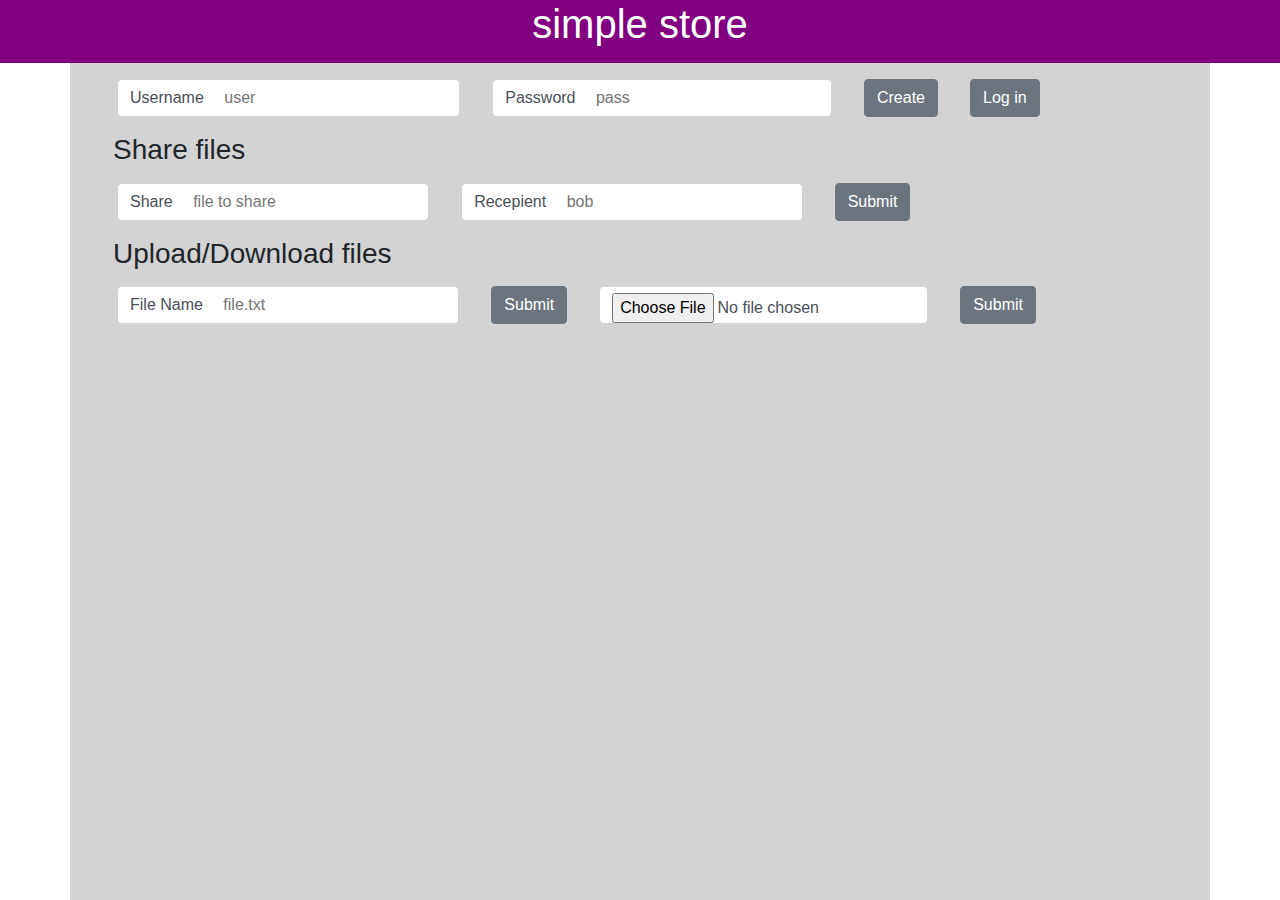
==== webserver/templates/index.html @ a79f6b33 "made index.html" ====
<!DOCTYPE html>
<!DOCTYPE html>
<html>
<head>
	<meta charset="utf-8">
	<title>simple store</title>
	<link rel="stylesheet" href="https://stackpath.bootstrapcdn.com/bootstrap/4.4.1/css/bootstrap.min.css" integrity="sha384-Vkoo8x4CGsO3+Hhxv8T/Q5PaXtkKtu6ug5TOeNV6gBiFeWPGFN9MuhOf23Q9Ifjh" crossorigin="anonymous">
	<script src="https://ajax.googleapis.com/ajax/libs/jquery/3.4.1/jquery.min.js"></script>
	<style type="text/css">
		* {
			padding:0;
			margin:0;
			border:0;
		}
		#warning {
			display: none;
			color: red;
		}
		#header {
			text-align:center;
			width: 100wh;
			height: 7vh;
			background-color: purple;
		}
		.form-inline {
			padding: 1em;
		}
		.form-inline * {
			margin: 0 1em;
		}
		h1 {
			size: 5vh;
			color: white;
		}
		h3 {
			margin: 0 1em;
		}
	</style>
	<script type="text/javascript" src="index.js"></script>

</head>
<body>
	<div id="header">
		<h1>simple store</h1>
	</div>
	<div class="container" style="background-color: lightgrey; height: 93vh">
		<form class="form-inline">
			<label class="form-control">Username <input type="text" name="username" id="username" placeholder="user"></label>
			<label class="form-control">Password <input type="Password" name="Password" id="Password" placeholder="pass"></label>
			<button onclick="req('create')" class="btn btn-secondary">Create</button>
			<button onclick="req('login')" class="btn btn-secondary">Log in</button>
		</form>
		<h3>Share files</h2>
		<form class="form-inline">
			<label class="form-control">Share <input type="text" name="file_share" id="file_share" placeholder="file to share"></label>
			<label class="form-control">Recepient <input type="text" name="recip" id="recip" placeholder="bob"></label>
			<button onclick="req('share')" class="btn btn-secondary">Submit</button>
		</form>
		<h3>Upload/Download files</h2>
		<form class="form-inline">
			<label class="form-control">File Name <input type="text" name="file" id="file" placeholder="file.txt"></label>
			<button onclick="req('download')" class="btn btn-secondary">Submit</button>
			<input class="form-control" id = "fileupload" type = "file" />
			<button onclick="req('upload')" class="btn btn-secondary">Submit</button>
		</form>
		<p id="warning">Please enter login credentials!</p>
	</div>
</body>
</html>
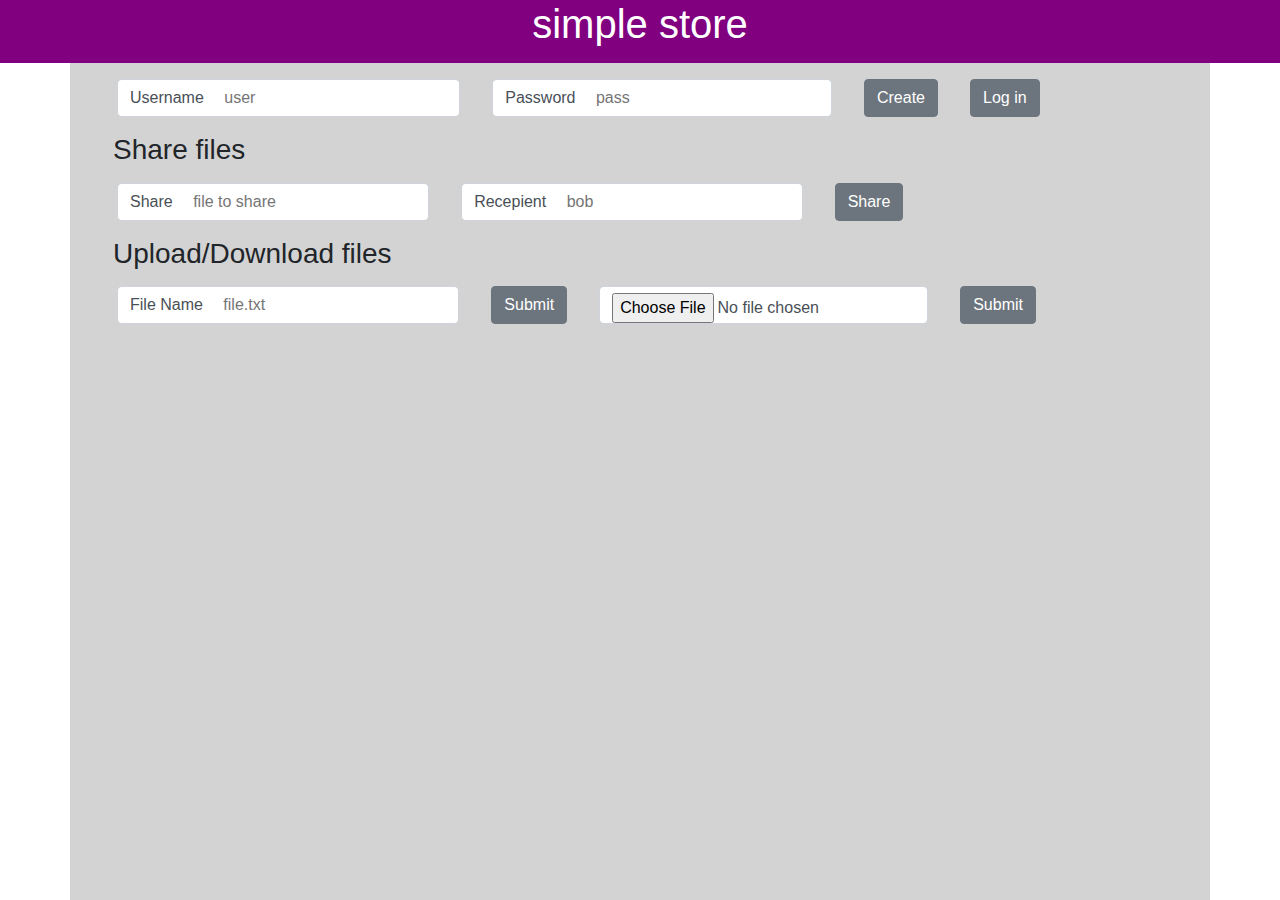
==== commit 9f2d7e1f: "Index.html is working for everything but file actions" ====
--- a/webserver/templates/index.html
+++ b/webserver/templates/index.html
@@ -1,26 +1,38 @@
-<!DOCTYPE html>
 <!DOCTYPE html>
 <html>
 <head>
 	<meta charset="utf-8">
 	<title>simple store</title>
-	<link rel="stylesheet" href="https://stackpath.bootstrapcdn.com/bootstrap/4.4.1/css/bootstrap.min.css" integrity="sha384-Vkoo8x4CGsO3+Hhxv8T/Q5PaXtkKtu6ug5TOeNV6gBiFeWPGFN9MuhOf23Q9Ifjh" crossorigin="anonymous">
+	<link rel="stylesheet" href="https://stackpath.bootstrapcdn.com/bootstrap/4.4.1/css/bootstrap.min.css" integrity="sha384-Vkoo8x4CGsO3+Hhxv8T/Q5PaXtkKtu6ug5TOeNV6gBiFeWPGFN9MuhOf23Q9Ifjh" crossorigin="anonymous"/>
 	<script src="https://ajax.googleapis.com/ajax/libs/jquery/3.4.1/jquery.min.js"></script>
+	<script type="text/javascript" src="../static/js/main.js"></script>
 	<style type="text/css">
 		* {
 			padding:0;
 			margin:0;
 			border:0;
 		}
-		#warning {
+		#warning, #warning2 {
 			display: none;
 			color: red;
+		}
+		#login {
+			display: none;
+			color: green;
+		}
+		#create {
+			display: none;
+			color: black;
 		}
 		#header {
 			text-align:center;
 			width: 100wh;
 			height: 7vh;
 			background-color: purple;
+		}
+		#done {
+			display: none;
+			color: black;
 		}
 		.form-inline {
 			padding: 1em;
@@ -36,7 +48,6 @@
 			margin: 0 1em;
 		}
 	</style>
-	<script type="text/javascript" src="index.js"></script>
 
 </head>
 <body>
@@ -44,26 +55,30 @@
 		<h1>simple store</h1>
 	</div>
 	<div class="container" style="background-color: lightgrey; height: 93vh">
-		<form class="form-inline">
+		<form class="form-inline" method="POST">
 			<label class="form-control">Username <input type="text" name="username" id="username" placeholder="user"></label>
 			<label class="form-control">Password <input type="Password" name="Password" id="Password" placeholder="pass"></label>
-			<button onclick="req('create')" class="btn btn-secondary">Create</button>
-			<button onclick="req('login')" class="btn btn-secondary">Log in</button>
+			<p onclick="send_create('newUser')" class="btn btn-secondary">Create</p>
+			<p onclick="send_login('login')" class="btn btn-secondary">Log in</p>
 		</form>
 		<h3>Share files</h2>
-		<form class="form-inline">
+		<form class="form-inline" method="POST">
 			<label class="form-control">Share <input type="text" name="file_share" id="file_share" placeholder="file to share"></label>
 			<label class="form-control">Recepient <input type="text" name="recip" id="recip" placeholder="bob"></label>
-			<button onclick="req('share')" class="btn btn-secondary">Submit</button>
+			<p onclick="send_share('share')" class="btn btn-secondary">Share</p>
 		</form>
 		<h3>Upload/Download files</h2>
-		<form class="form-inline">
+		<form class="form-inline" method="POST">
 			<label class="form-control">File Name <input type="text" name="file" id="file" placeholder="file.txt"></label>
-			<button onclick="req('download')" class="btn btn-secondary">Submit</button>
+			<p onclick="//send_req('download')" class="btn btn-secondary">Submit</p>
 			<input class="form-control" id = "fileupload" type = "file" />
-			<button onclick="req('upload')" class="btn btn-secondary">Submit</button>
+			<p onclick="//send_req('upload')" class="btn btn-secondary">Submit</p>
 		</form>
-		<p id="warning">Please enter login credentials!</p>
+		<p id="warning">Please enter valid login credentials!</p>
+		<p id="warning2">Missing Fields for that Input!</p>
+		<p id="login">You're Logged In!</p>
+		<p id="create">Account created!</p>
+		<p id="done">Done!</p>
 	</div>
 </body>
 </html>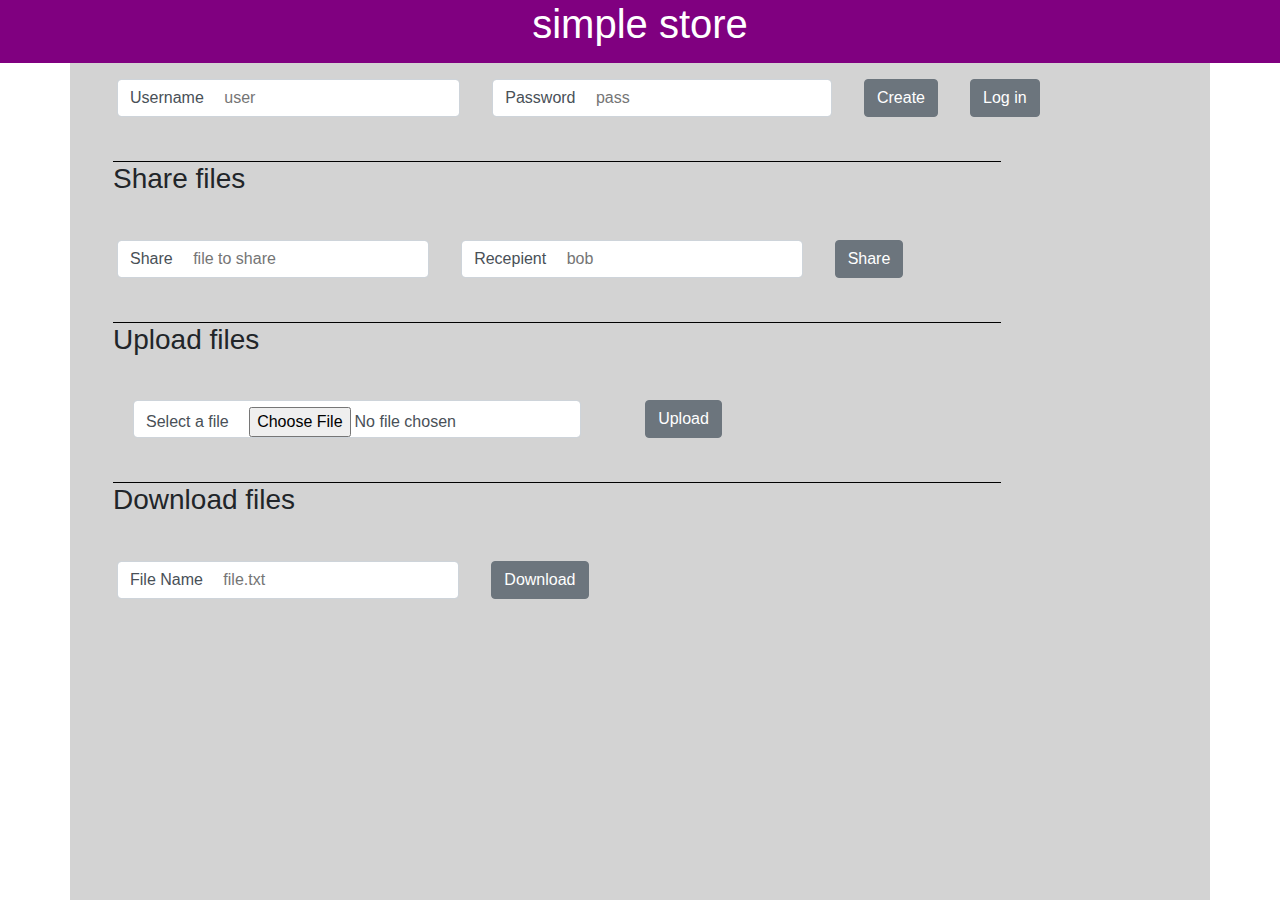
==== commit 9a9479e7: "file upload on gui" ====
--- a/webserver/templates/index.html
+++ b/webserver/templates/index.html
@@ -45,7 +45,11 @@
 			color: white;
 		}
 		h3 {
-			margin: 0 1em;
+			margin: 1em;
+			width: 80%;
+			border-top-style: solid;
+			border-top-width: .5px;
+			border-color: black;
 		}
 	</style>
 
@@ -67,12 +71,21 @@
 			<label class="form-control">Recepient <input type="text" name="recip" id="recip" placeholder="bob"></label>
 			<p onclick="send_share('share')" class="btn btn-secondary">Share</p>
 		</form>
-		<h3>Upload/Download files</h2>
+		<h3>Upload files</h2>
+		<form id="upload-file" class="form-inline" method="post" enctype="multipart/form-data">
+		    <fieldset>
+		        <label class="form-control" for="file">Select a file
+			        <input name="file" type="file">
+			    </label>
+		    </fieldset>
+		    <fieldset>
+		        <p id="upload-file-btn" class="btn btn-secondary" onclick="file_upload()">Upload</button>
+		    </fieldset>
+		</form>
+		<h3>Download files</h2>
 		<form class="form-inline" method="POST">
 			<label class="form-control">File Name <input type="text" name="file" id="file" placeholder="file.txt"></label>
-			<p onclick="//send_req('download')" class="btn btn-secondary">Submit</p>
-			<input class="form-control" id = "fileupload" type = "file" />
-			<p onclick="//send_req('upload')" class="btn btn-secondary">Submit</p>
+			<p onclick="//send_req('upload')" class="btn btn-secondary">Download</p>
 		</form>
 		<p id="warning">Please enter valid login credentials!</p>
 		<p id="warning2">Missing Fields for that Input!</p>
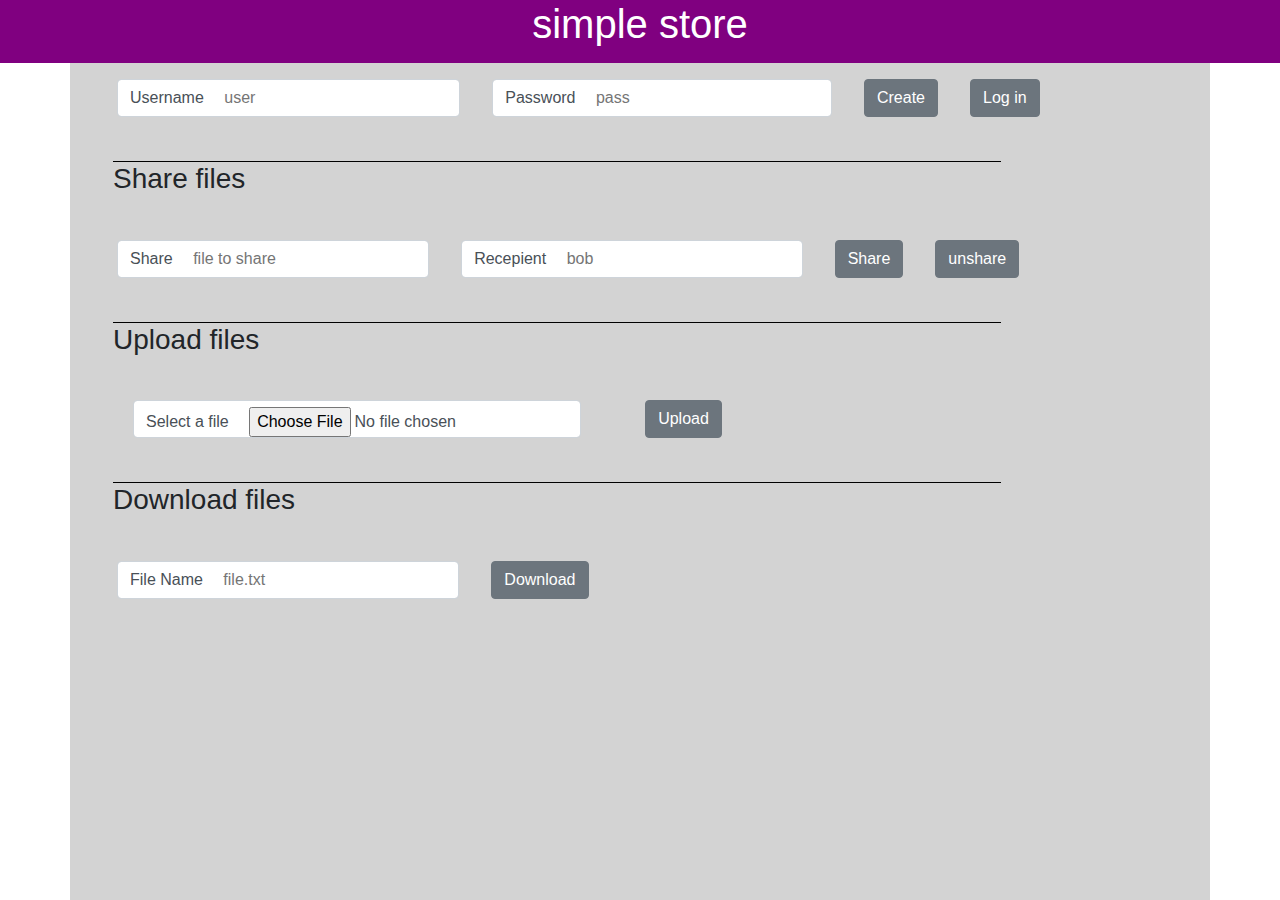
==== commit 578791f9: "Cleaned up some of the design" ====
--- a/webserver/templates/index.html
+++ b/webserver/templates/index.html
@@ -12,13 +12,16 @@
 			margin:0;
 			border:0;
 		}
-		#warning, #warning2 {
+		#warning, #warning2, #warning3 {
 			display: none;
 			color: red;
 		}
 		#login {
 			display: none;
 			color: green;
+		}
+		#file_to_download {
+			display: none;
 		}
 		#create {
 			display: none;
@@ -70,6 +73,7 @@
 			<label class="form-control">Share <input type="text" name="file_share" id="file_share" placeholder="file to share"></label>
 			<label class="form-control">Recepient <input type="text" name="recip" id="recip" placeholder="bob"></label>
 			<p onclick="send_share('share')" class="btn btn-secondary">Share</p>
+			<p onclick="send_unshare('unshare')" class="btn btn-secondary">unshare</p>
 		</form>
 		<h3>Upload files</h2>
 		<form id="upload-file" class="form-inline" method="post" enctype="multipart/form-data">
@@ -85,10 +89,12 @@
 		<h3>Download files</h2>
 		<form class="form-inline" method="POST">
 			<label class="form-control">File Name <input type="text" name="file" id="file" placeholder="file.txt"></label>
-			<p onclick="//send_req('upload')" class="btn btn-secondary">Download</p>
+			<p onclick="file_download()" class="btn btn-secondary">Download</p>
+			<a href="" id="file_to_download" download target="_blank"></a>
 		</form>
 		<p id="warning">Please enter valid login credentials!</p>
 		<p id="warning2">Missing Fields for that Input!</p>
+		<p id="warning3">Not a valid file!</p>
 		<p id="login">You're Logged In!</p>
 		<p id="create">Account created!</p>
 		<p id="done">Done!</p>
